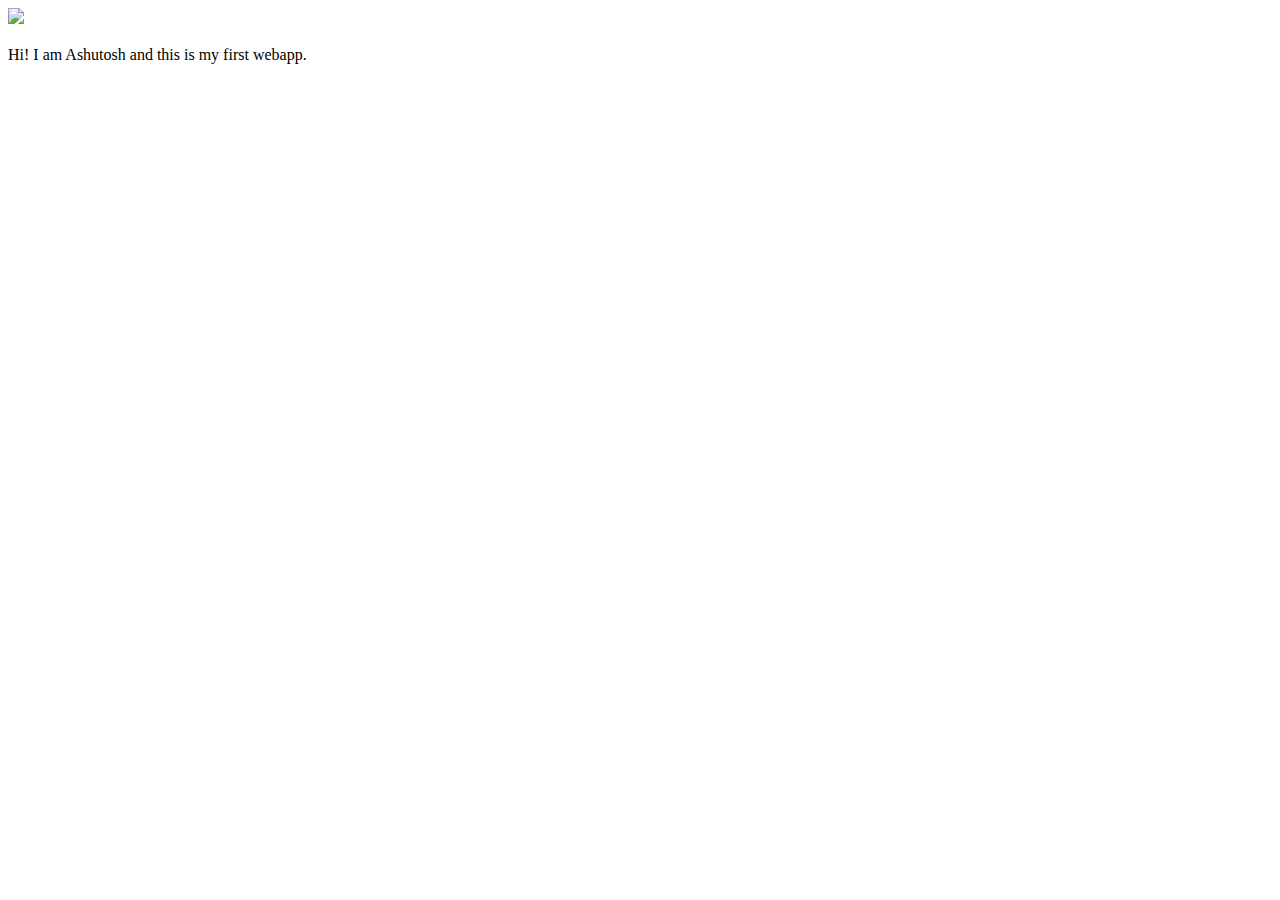
==== ui/index.html @ 33e34464 "[imad-console] Updates ui/index.html" ====
<!doctype html>
<html>
    <head>
        <link href="/ui/style.css" rel="stylesheet" />
    </head>
    <body>
        <div class="center">
            <img src="/ui/madi.png" class="img-medium"/>
        </div>
        <br>
        <div class="center text-big bold">
            Hi! I am Ashutosh and this is my first webapp.
        </div>
        <script type="text/javascript" src="/ui/main.js">
        </script>
    </body>
</html>
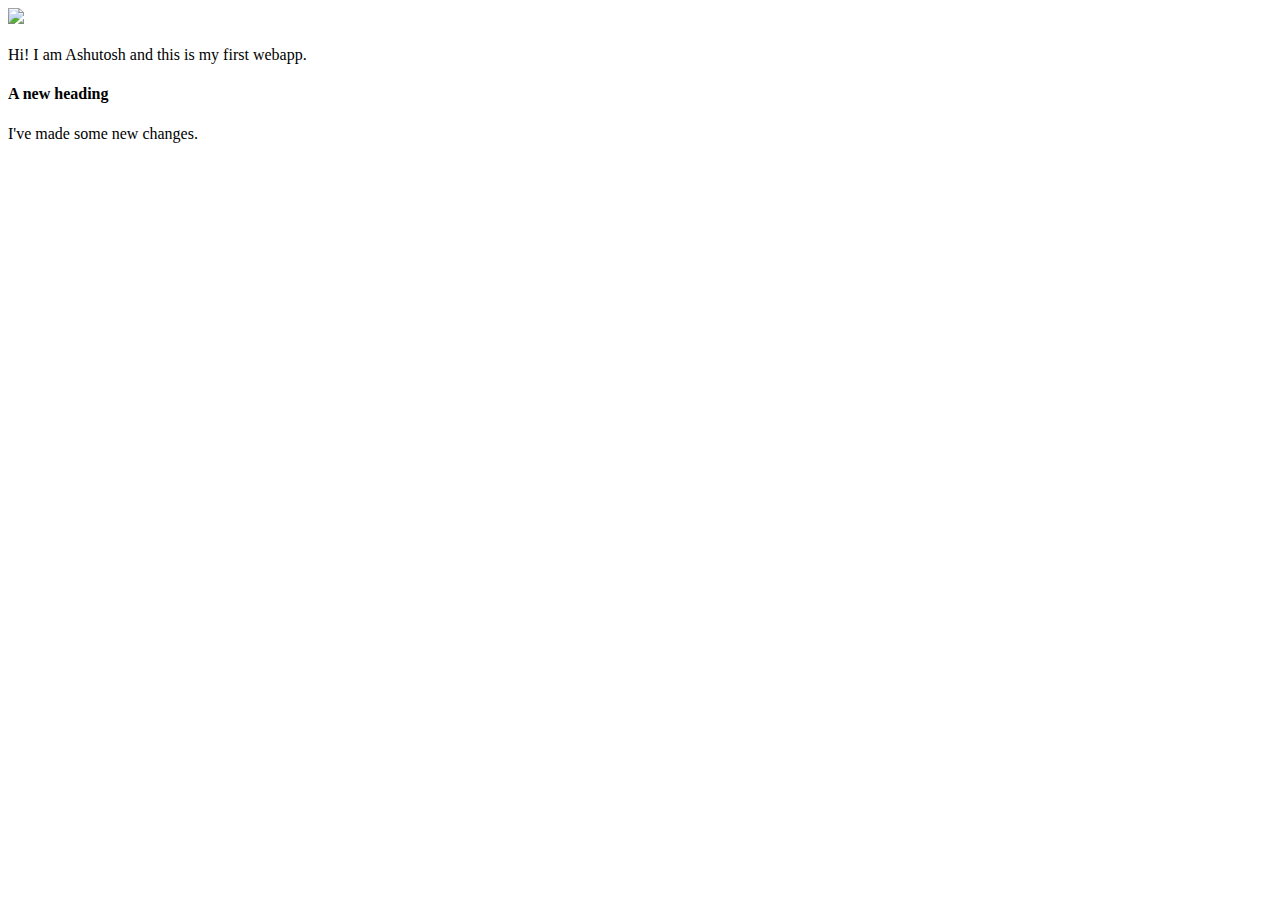
==== commit 8e413b5b: "Made some changes locally" ====
--- a/ui/index.html
+++ b/ui/index.html
@@ -10,7 +10,9 @@
         <br>
         <div class="center text-big bold">
             Hi! I am Ashutosh and this is my first webapp.
-        </div>
+       		<h4>A new heading</h4>
+		I've made some new changes.
+	 </div>
         <script type="text/javascript" src="/ui/main.js">
         </script>
     </body>
